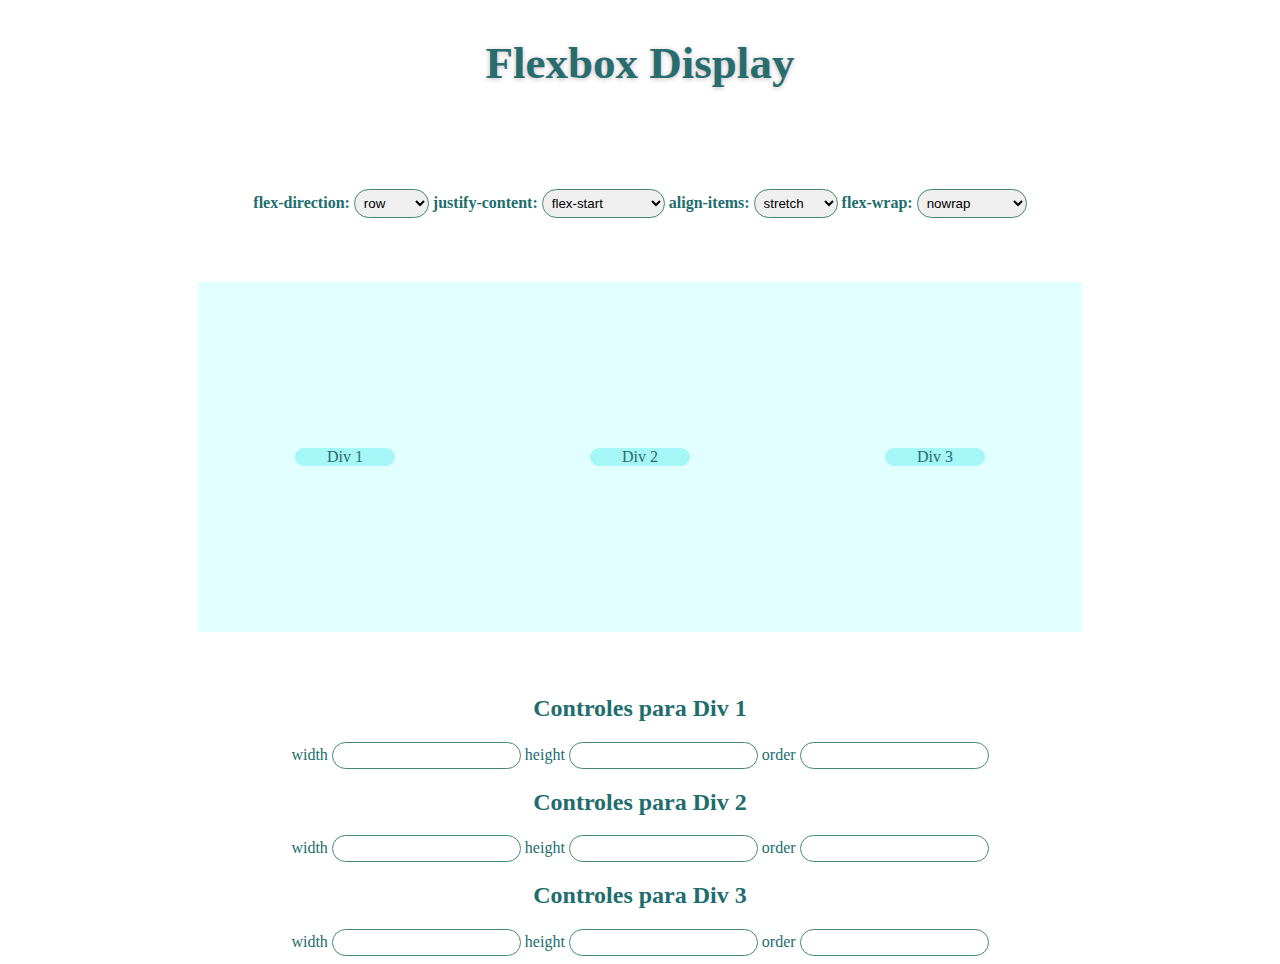
==== A2/Flexbox.html @ 9bd9048e "Add files via upload" ====
<!DOCTYPE html>
<html lang="es">
<head>
   <div>
    <link rel="preconnect" href="https://fonts.googleapis.com">
    <link rel="preconnect" href="https://fonts.gstatic.com" crossorigin>
    <link href="https://fonts.googleapis.com/css2?family=Comic+Neue:ital,wght@0,300;0,400;0,700;1,300;1,400;1,700&display=swap" rel="stylesheet">
   </div>
    <meta charset="UTF-8">
    <meta name="viewport" content="width=device-width, initial-scale=1.0">
    <title>Document</title>
<body>
    <link rel="stylesheet" href="style.css">
<header><b><h2>Flexbox Display</h2></b></header>

<form id="flexForm">
<label for="flexForm"><b>flex-direction:</b></label>
    <select id="flexDirection" list="flexDirection" name="flexDirection">
      <option value="row">row</option>
      <option value="column">column</option>
    </select>

    <label for="flexForm"><b>justify-content:</b></label>
    <select id="justifyContent" list="justifyContent" name="justifyContent">
        <option value="flex-start">flex-start</option>
        <option value="flex-end">flex-end</option>
        <option value="center">center</option>
        <option value="space-between">space-between</option>
        <option value="space-around">space-around</option>
        <option value="space-evenly">space-evenly</option>
    </select>

    <label for="alignItems"><b>align-items:</b></label>
    <select id="alignItems" list="alignItems" name="alignItems">
        <option value="stretch">stretch</option>
        <option value="flex-start">flex-start</option>
        <option value="flex-end">flex-end</option>
        <option value="center">center</option>
        <option value="baseline">baseline</option>
    </select>

        <label for="flexForm"><b>flex-wrap:</b></label>
        <select id="flexWrap" list="flexWrap" name="flexWrap">
                  <option value="nowrap">nowrap</option>
                  <option value="wrap">wrap</option>
                  <option value="wrap-reverse">wrap-reverse</option>
                </select>
        </form>

<div class="container" id="flexContainer">
<Div id="item1" class="item">Div 1</Div>
<Div id="item2" class="item">Div 2</Div>
<Div id="item3" class="item">Div 3</div></Div>

<h2><b>Controles para Div 1</b></h2>
<label for="width1">width</label>
    <input type="text" id="width1">
<label for="height1">height</label>
    <input type="text" id="height1">
<label for="order1">order</label>
    <input type="number" id="order1">

<h2><b>Controles para Div 2</b></h2>

<label for="width2">width</label>
    <input type="text" id="width2">
<label for="height2">height</label>
    <input type="text" id="height2">
<label for="order2">order</label>
    <input type="number" id="order2">

<h2><b>Controles para Div 3</b></h2>
<label for="width3">width</label>
    <input type="text" id="width3">
<label for="height3">height</label>
    <input type="text" id="height3">
<label for="order3">order</label>
    <input type="number" id="order3">
<script>
    const flexForm = document.getElementById('flexForm');
    const flexContainer = document.getElementById('flexContainer');
    const items = document.querySelectorAll('.item');

    flexForm.addEventListener('change', function() {
        const direction = document.getElementById('flexDirection').value;
        const justify = document.getElementById('justifyContent').value;
        const align = document.getElementById('alignItems').value;
        const wrap = document.getElementById('flexWrap').value;

        flexContainer.style.flexDirection = direction;
        flexContainer.style.justifyContent = justify;
        flexContainer.style.alignItems = align;
        flexContainer.style.flexWrap = wrap;
    });

    function applyStyles() {
        items.forEach((item, index) => {
            const width = document.getElementById(`width${index + 1}`).value;
            const height = document.getElementById(`height${index + 1}`).value;
            const order = document.getElementById(`order${index + 1}`).value;

            if (width) {
                item.style.width = width;
            }
            if (height) {
                item.style.height = height;
            }
            if (order) {
                item.style.order = order;
            }
        });
    }

    for (let i = 1; i <= items.length; i++) {
        document.getElementById(`width${i}`).addEventListener('input', applyStyles);
        document.getElementById(`height${i}`).addEventListener('input', applyStyles);
        document.getElementById(`order${i}`).addEventListener('input', applyStyles);
    }
</script>

</body>
</html>
---- A2/style.css ----
.comic-roboto-light {
  font-family: Roboto Condensed;
  font-weight: 350;
    font-style: italic;
  }
  
  .comic-roboto-regular {
    font-family: Roboto Condensed;
    font-weight: 450;
    font-style: italic;
  }
  
  .comic-roboto-bold {
    font-family: Roboto Condensed;
    font-weight: 750;
    font-style: italic;
  }
  
  .comic-roboto-light-italic {
    font-family: Roboto Condensed;
    font-weight: 350;
    font-style: italic;
  }
  
  .comic-roboto-regular-italic {
    font-family: Roboto Condensed;
    font-weight: 450;
    font-style: italic;
  }
  
  .comic-roboto-bold-italic {
    font-family: Roboto Condensed;
    font-weight: 750;
    font-style: italic;
  }
header{
    color:rgb(40, 109, 109);
    text-align: center;
    text-shadow: rgb(195, 185, 190) 0px 1px 5px ;
    font-size:30px;
    margin-bottom:100px;
}
body{
    font-family: Roboto Condensed;
    justify-content: space-around;
    font-style:unset;
    color: rgb(33, 109, 109);
    font-weight: 450;
    font-style:normal;
    border-radius: 20px;
    text-align: center;
}
input, select{
  border-radius: 20px;
    justify-content: space-around;
    border: 1px solid rgb(67, 126, 106);
    border-color: rgb(69, 136, 114);
    padding: 5px;
}
.container {
  background-color: rgb(225, 255, 255);
    display: flex;
    justify-content: space-around;
    align-items: center;
    height: 350px;
    width: 70%;
    margin-left: 15%;
    margin-right: 15%;
    margin-top: 5%;
    margin-bottom: 5%;
}
.item {
  background-color: rgba(28, 225, 226, 0.3); 
  width: 100px;
  border-radius: 10px; 
  align-items: center;
  color: rgb(47, 105, 110);
  font-family: Roboto Condensed;
  font-weight: 450;
  text-align: center;
  margin-top: 5%;
  margin-bottom: 5%;
}
.item2 {
  background-color: rgba(24, 190, 190, 0.2); 
  width: 100px;
  border-radius: 5px; 
  align-items: center;
  color: rgb(21, 130, 145);
  font-family: Roboto Condensed;
  font-weight: 450;
  text-align: center;
  margin-top: 5%;
  margin-bottom: 5%;
}
.item3 {
  background-color: rgba(20, 211, 211, 0.2); 
  width: 100px;
  border-radius: 15px; 
  align-items: center;
  color: rgb(25, 111, 122);
  font-family: Roboto Condensed;
  font-weight: 450;
  text-align: center;
  margin-top: 5%;
  margin-bottom: 5%;
}
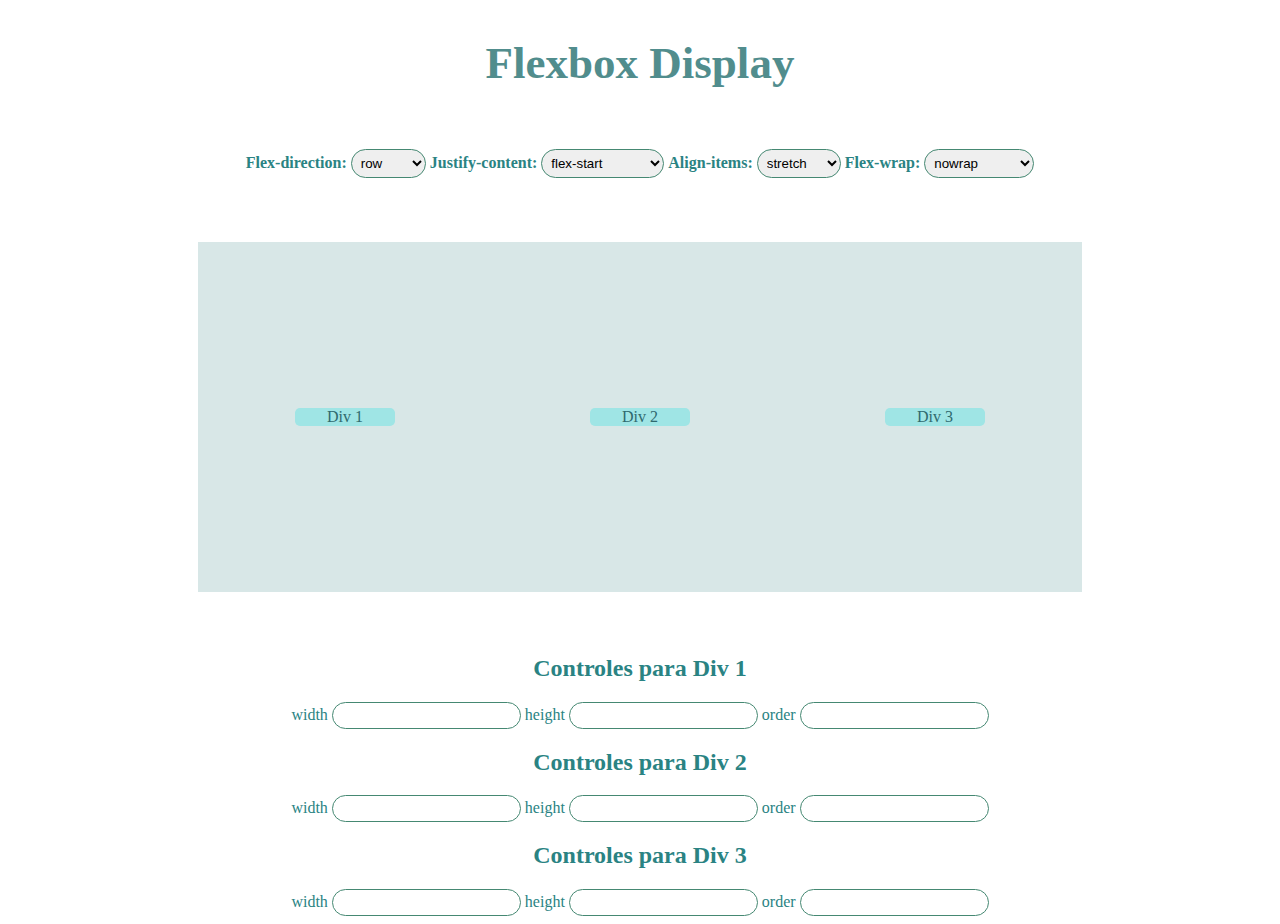
==== commit b7afd12d: "Add files via upload" ====
--- a/A2/Flexbox.html
+++ b/A2/Flexbox.html
@@ -11,16 +11,18 @@
     <title>Document</title>
 <body>
     <link rel="stylesheet" href="style.css">
-<header><b><h2>Flexbox Display</h2></b></header>
+<header>
+    <b><h2>Flexbox Display</h2></b>
+</header>
 
 <form id="flexForm">
-<label for="flexForm"><b>flex-direction:</b></label>
+    <label for="flexForm"><b>Flex-direction:</b></label>
     <select id="flexDirection" list="flexDirection" name="flexDirection">
       <option value="row">row</option>
       <option value="column">column</option>
     </select>
 
-    <label for="flexForm"><b>justify-content:</b></label>
+    <label for="flexForm"><b>Justify-content:</b></label>
     <select id="justifyContent" list="justifyContent" name="justifyContent">
         <option value="flex-start">flex-start</option>
         <option value="flex-end">flex-end</option>
@@ -30,7 +32,7 @@
         <option value="space-evenly">space-evenly</option>
     </select>
 
-    <label for="alignItems"><b>align-items:</b></label>
+    <label for="alignItems"><b>Align-items:</b></label>
     <select id="alignItems" list="alignItems" name="alignItems">
         <option value="stretch">stretch</option>
         <option value="flex-start">flex-start</option>
@@ -39,7 +41,7 @@
         <option value="baseline">baseline</option>
     </select>
 
-        <label for="flexForm"><b>flex-wrap:</b></label>
+        <label for="flexForm"><b>Flex-wrap:</b></label>
         <select id="flexWrap" list="flexWrap" name="flexWrap">
                   <option value="nowrap">nowrap</option>
                   <option value="wrap">wrap</option>
--- a/A2/style.css
+++ b/A2/style.css
@@ -1,55 +1,59 @@
-.comic-roboto-light {
-  font-family: Roboto Condensed;
+  .flexForm {
+  font-family: "Hubot Sans", serif;
   font-weight: 350;
-    font-style: italic;
+  font-style: normal;
   }
   
-  .comic-roboto-regular {
-    font-family: Roboto Condensed;
-    font-weight: 450;
-    font-style: italic;
+  .hubot-sons-regular {
+    font-family: "Hubot Sans", serif;
+  font-weight: 450;
+  font-style: normal;
   }
   
-  .comic-roboto-bold {
-    font-family: Roboto Condensed;
+  .hubot-sons-bold {
+    font-family: "Hubot Sans", serif;
     font-weight: 750;
-    font-style: italic;
+    font-style: normal;
   }
   
-  .comic-roboto-light-italic {
-    font-family: Roboto Condensed;
+  .hubot-sons-light {
+    font-family: "Hubot Sans", serif;
     font-weight: 350;
-    font-style: italic;
+    font-style: normal;
   }
   
-  .comic-roboto-regular-italic {
-    font-family: Roboto Condensed;
+  .hubot-sons-regular {
+    font-family: "Hubot Sans", serif;
     font-weight: 450;
-    font-style: italic;
+    font-style: normal;
   }
   
-  .comic-roboto-bold-italic {
-    font-family: Roboto Condensed;
+  .hubot-sons-bold {
+    font-family: "Hubot Sans", serif;
     font-weight: 750;
-    font-style: italic;
+    font-style: normal;
   }
+  
 header{
-    color:rgb(40, 109, 109);
+    color:rgb(81, 141, 141);
+    font-family: "Hubot Sans", serif;
+    font-style: bold;
     text-align: center;
-    text-shadow: rgb(195, 185, 190) 0px 1px 5px ;
     font-size:30px;
-    margin-bottom:100px;
+    margin-bottom:60px;
 }
+
 body{
-    font-family: Roboto Condensed;
+    font-family: "Roboto" Condensed;
     justify-content: space-around;
     font-style:unset;
-    color: rgb(33, 109, 109);
+    color: rgb(42, 131, 131);
     font-weight: 450;
     font-style:normal;
-    border-radius: 20px;
+    border-radius: 5px;
     text-align: center;
 }
+
 input, select{
   border-radius: 20px;
     justify-content: space-around;
@@ -57,8 +61,9 @@
     border-color: rgb(69, 136, 114);
     padding: 5px;
 }
+
 .container {
-  background-color: rgb(225, 255, 255);
+  background-color: rgb(216, 231, 231);
     display: flex;
     justify-content: space-around;
     align-items: center;
@@ -69,10 +74,11 @@
     margin-top: 5%;
     margin-bottom: 5%;
 }
+
 .item {
   background-color: rgba(28, 225, 226, 0.3); 
   width: 100px;
-  border-radius: 10px; 
+  border-radius: 5px; 
   align-items: center;
   color: rgb(47, 105, 110);
   font-family: Roboto Condensed;
@@ -81,6 +87,7 @@
   margin-top: 5%;
   margin-bottom: 5%;
 }
+
 .item2 {
   background-color: rgba(24, 190, 190, 0.2); 
   width: 100px;
@@ -93,10 +100,11 @@
   margin-top: 5%;
   margin-bottom: 5%;
 }
+
 .item3 {
   background-color: rgba(20, 211, 211, 0.2); 
   width: 100px;
-  border-radius: 15px; 
+  border-radius: 5px; 
   align-items: center;
   color: rgb(25, 111, 122);
   font-family: Roboto Condensed;
